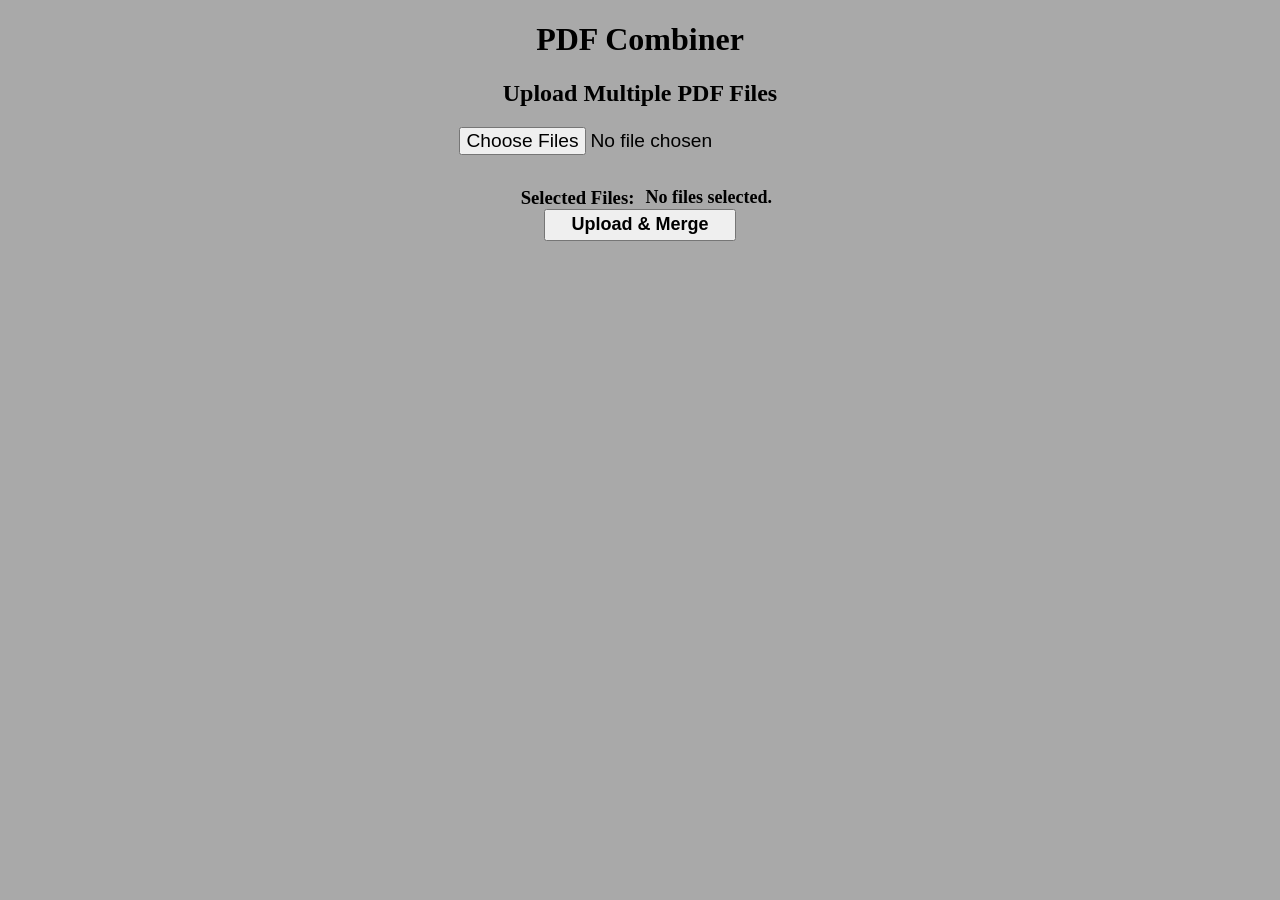
==== src/main/resources/static/index.html @ a3666226 "add frondend code" ====
<!DOCTYPE html>
<html lang="en">
  <head>
    <meta charset="UTF-8" />
    <meta name="viewport" content="width=device-width, initial-scale=1.0" />
    <title>PDF Combiner</title>
    <link rel="stylesheet" href="styles.css" />
    <script defer src="form.js"></script>
  </head>
  <body>
    <header>
      <h1>PDF Combiner</h1>
    </header>
    <main>
      <h2>Upload Multiple PDF Files</h2>
      <form
        class="form__pdf-upload pdf-form"
        id="pdf-upload-form"
        action="/mergepdf"
        method="POST"
        enctype="multipart/form-data"
      >
        <input
          class="pdf-form__input"
          type="file"
          id="pdf-files"
          name="files"
          accept="application/pdf"
          multiple
        />
        <h3 class="file-list__title">Selected Files:</h3>
        <ul id="file-list" class="file-list">
          <li>No files selected.</li>
        </ul>
        <span class="pdf-form__error__no-pdf"></span>

        <button class="pdf-form__submit" type="submit">Upload & Merge</button>
      </form>
    </main>
    <footer></footer>
  </body>
</html>
---- src/main/resources/static/styles.css ----
html, body {
    background-color: darkgray;
}

h1 {
    display: flex;
    justify-content: center;
}

h2 {
    display: flex;
    justify-content: center;
}

h3 {
    margin: 0;
}

.form__pdf-upload {
    display: grid;
    grid-template-columns: repeat(12, 1fr);
    column-gap: 0.7rem;
}


.pdf-form__input {
    font-size: larger;

    margin-bottom: 2rem;

    grid-column: span 12;
    justify-self: center;
}

.file-list__title {
    grid-column: span 6;
    justify-self: end;
}

.file-list {
    list-style-type: none;
    margin: 0;
    padding: 0;
    
    font-size: large;
    font-weight: bold;

    grid-column: span 6;
}

.pdf-form__error__no-pdf {
    grid-column: span 12;
    justify-self: center;

    font-size: large;
    color: red;
}

.pdf-form__submit {
    grid-column: span 12;
    margin: 0 auto;
    padding: 0;
    
    height: 2rem;
    width: 12rem;

    font-weight: bold;
    font-size:large;

    display: flex;
    justify-content: center;
    align-items: center;
}
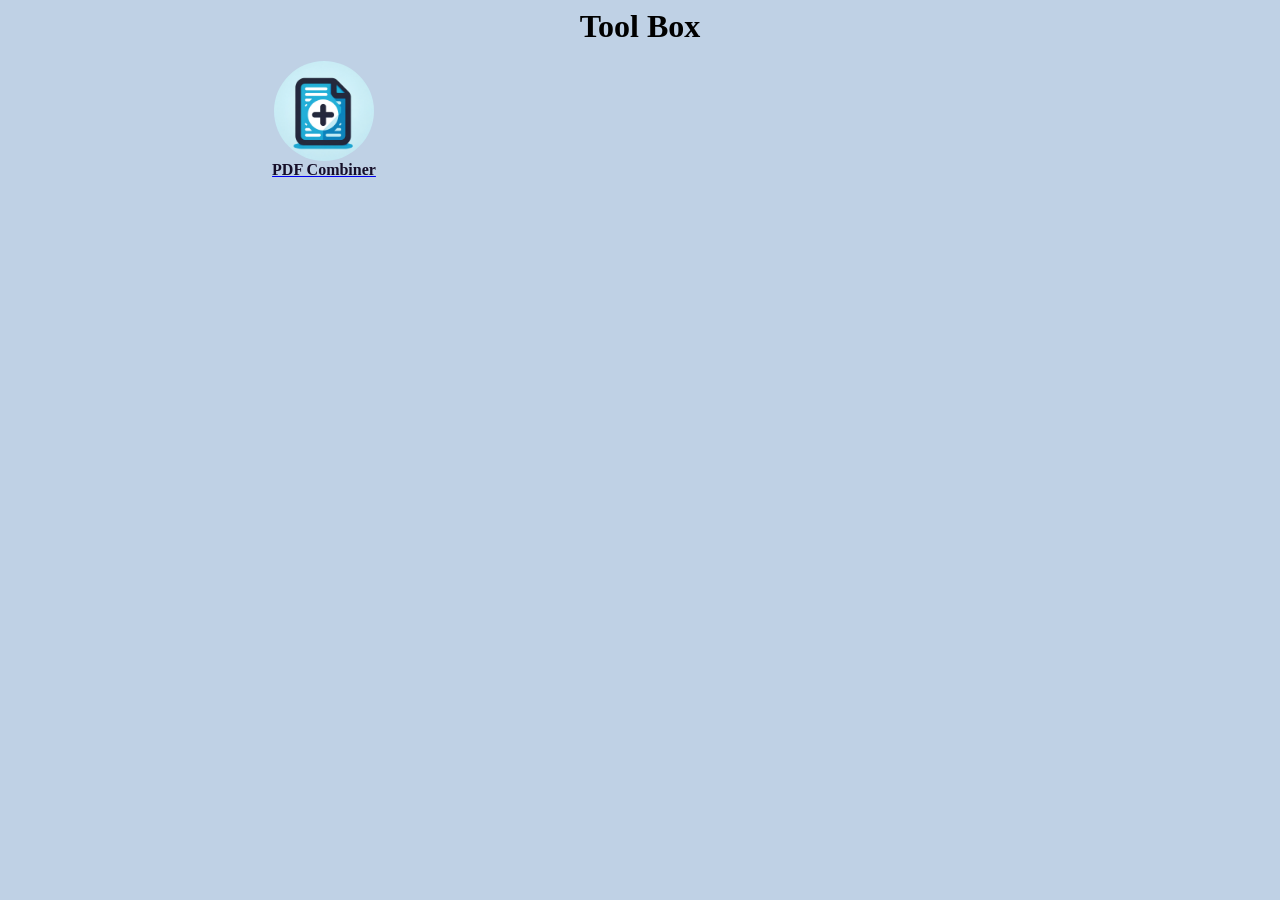
==== commit 5947adce: "update new front-end with new home page" ====
--- a/src/main/resources/static/index.html
+++ b/src/main/resources/static/index.html
@@ -3,40 +3,33 @@
   <head>
     <meta charset="UTF-8" />
     <meta name="viewport" content="width=device-width, initial-scale=1.0" />
-    <title>PDF Combiner</title>
-    <link rel="stylesheet" href="styles.css" />
-    <script defer src="form.js"></script>
+    <title>Tool Box</title>
+    <link rel="stylesheet" href="index.css" />
   </head>
   <body>
     <header>
-      <h1>PDF Combiner</h1>
+      <h1>Tool Box</h1>
     </header>
     <main>
-      <h2>Upload Multiple PDF Files</h2>
-      <form
-        class="form__pdf-upload pdf-form"
-        id="pdf-upload-form"
-        action="/mergepdf"
-        method="POST"
-        enctype="multipart/form-data"
-      >
-        <input
-          class="pdf-form__input"
-          type="file"
-          id="pdf-files"
-          name="files"
-          accept="application/pdf"
-          multiple
-        />
-        <h3 class="file-list__title">Selected Files:</h3>
-        <ul id="file-list" class="file-list">
-          <li>No files selected.</li>
+      <nav class="menu-icons">
+        <ul class="menu-icons__ul menu-icons-ul">
+          <li class="menu-icons-ul__li">
+            <a
+              href="/pdf-combine/pdf-combine.html"
+              class="menu-icons__link menu-icons__link__pdf-combiner pdf-combiner"
+            >
+              <img
+                src="static/icon-pdf-combiner-original.webp"
+                alt="pdf combiner icon"
+                class="menu-icons__link__img pdf-combiner__icon"
+              />
+              <span class="menu-icons__link__text pdf-combiner__text"
+                >PDF Combiner</span
+              >
+            </a>
+          </li>
         </ul>
-        <span class="pdf-form__error__no-pdf"></span>
-
-        <button class="pdf-form__submit" type="submit">Upload & Merge</button>
-      </form>
+      </nav>
     </main>
-    <footer></footer>
   </body>
 </html>
--- a/src/main/resources/static/index.css
+++ b/src/main/resources/static/index.css
@@ -0,0 +1,49 @@
+html, body {
+    background-color: #BFD1E5;
+}
+
+h1, ul {
+    margin: 0;
+    padding: 0;
+}
+
+h1 {
+    margin-bottom: 1rem;
+    display: flex;
+    justify-content: center;
+}
+
+.menu-icons-ul {
+    display: grid;
+    grid-template-columns: repeat(12, 1fr);
+
+    list-style-type: none;
+}
+
+.menu-icons-ul__li {
+    grid-column: span 6;
+
+    display: flex;
+    justify-content: center;
+
+}
+
+.menu-icons__link {
+    display: flex;
+    flex-direction: column;
+    justify-content: center;
+    align-items: center;
+}
+
+.menu-icons__link__img {
+    max-width: 100px;
+    max-height: 100px;
+    border-radius: 50%;
+}
+
+.menu-icons__link__text {
+    color: #160F29;
+    font-weight: 600;
+    text-decoration: none;
+    text-decoration-line: none;
+}
